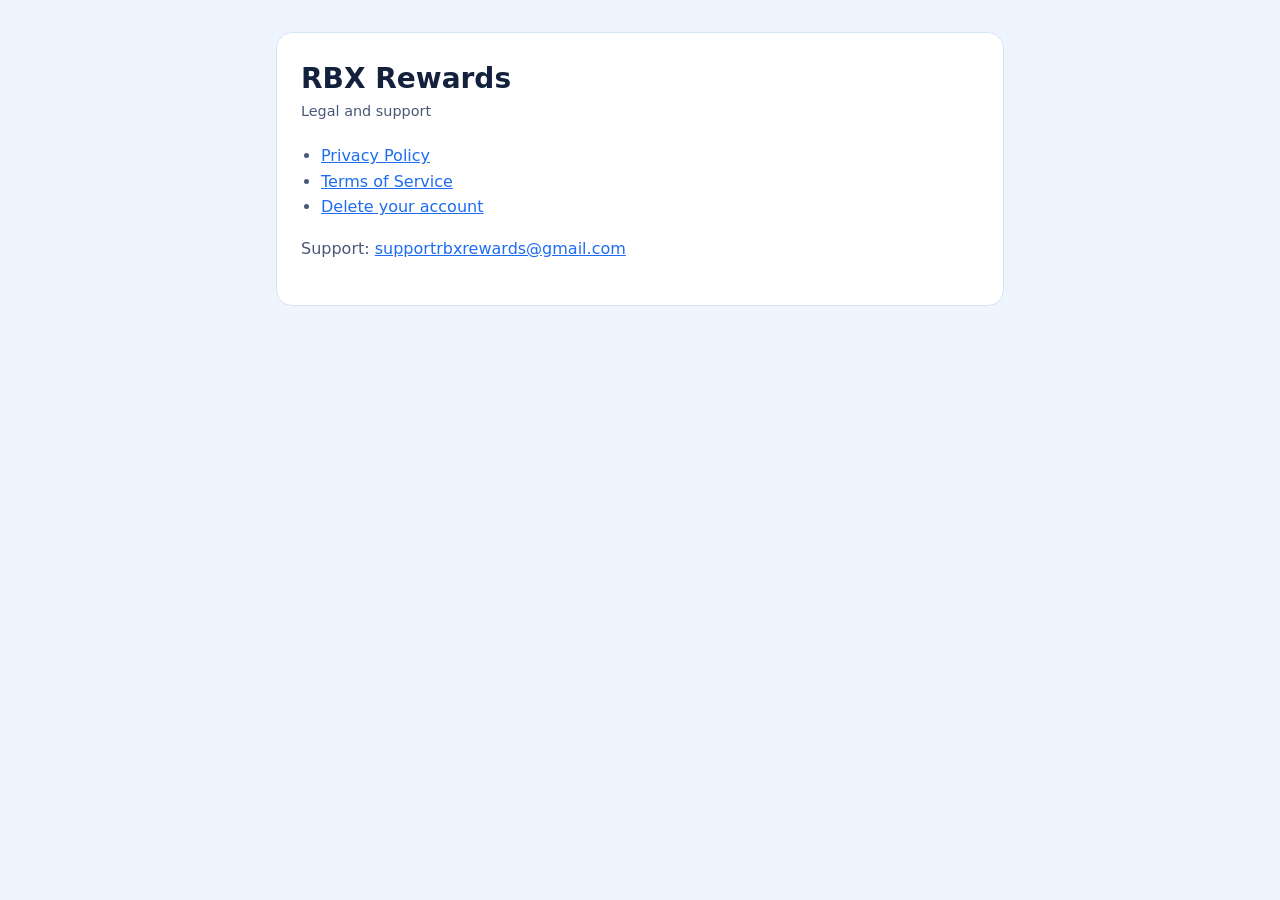
==== index.html @ 6c6a877f "Privacy policy, terms and account deletion pages for RBX Rewards Co-Authored-By: Claude Opus 5.5 <no" ====
<!doctype html>
<html lang="en">
<head>
<meta charset="utf-8">
<meta name="viewport" content="width=device-width, initial-scale=1">
<title>RBX Rewards Legal</title>
<link rel="stylesheet" href="legal.css">
</head>
<body>
<main><article>
<h1>RBX Rewards</h1>
<p class="meta">Legal and support</p>
<ul>
  <li><a href="privacy.html">Privacy Policy</a></li>
  <li><a href="terms.html">Terms of Service</a></li>
  <li><a href="delete-account.html">Delete your account</a></li>
</ul>
<p>Support: <a href="mailto:supportrbxrewards@gmail.com">supportrbxrewards@gmail.com</a></p>
</article></main>
</body>
</html>
---- legal.css ----
:root { --bg: #eef5ff; --card: #ffffff; --text: #14213d; --muted: #4a5878; --accent: #1d6cf2; --border: #d6e2f5; }
@media (prefers-color-scheme: dark) { :root { --bg: #0e1626; --card: #16213a; --text: #e8eefc; --muted: #a9b6d3; --accent: #6ea1ff; --border: #263452; } }
* { box-sizing: border-box; }
body { margin: 0; background: var(--bg); color: var(--text); font: 16px/1.6 system-ui, -apple-system, 'Segoe UI', Roboto, sans-serif; }
main { max-width: 760px; margin: 0 auto; padding: 32px 16px 64px; }
article { background: var(--card); border: 1px solid var(--border); border-radius: 16px; padding: 28px 24px; }
h1 { margin: 0 0 4px; font-size: 1.75rem; line-height: 1.25; }
h2 { margin: 28px 0 8px; font-size: 1.15rem; }
p, li { color: var(--muted); }
ul { padding-left: 1.25rem; }
a { color: var(--accent); }
.meta { margin: 0 0 20px; font-size: 0.9rem; }
nav { margin-top: 24px; font-size: 0.9rem; display: flex; gap: 16px; flex-wrap: wrap; }
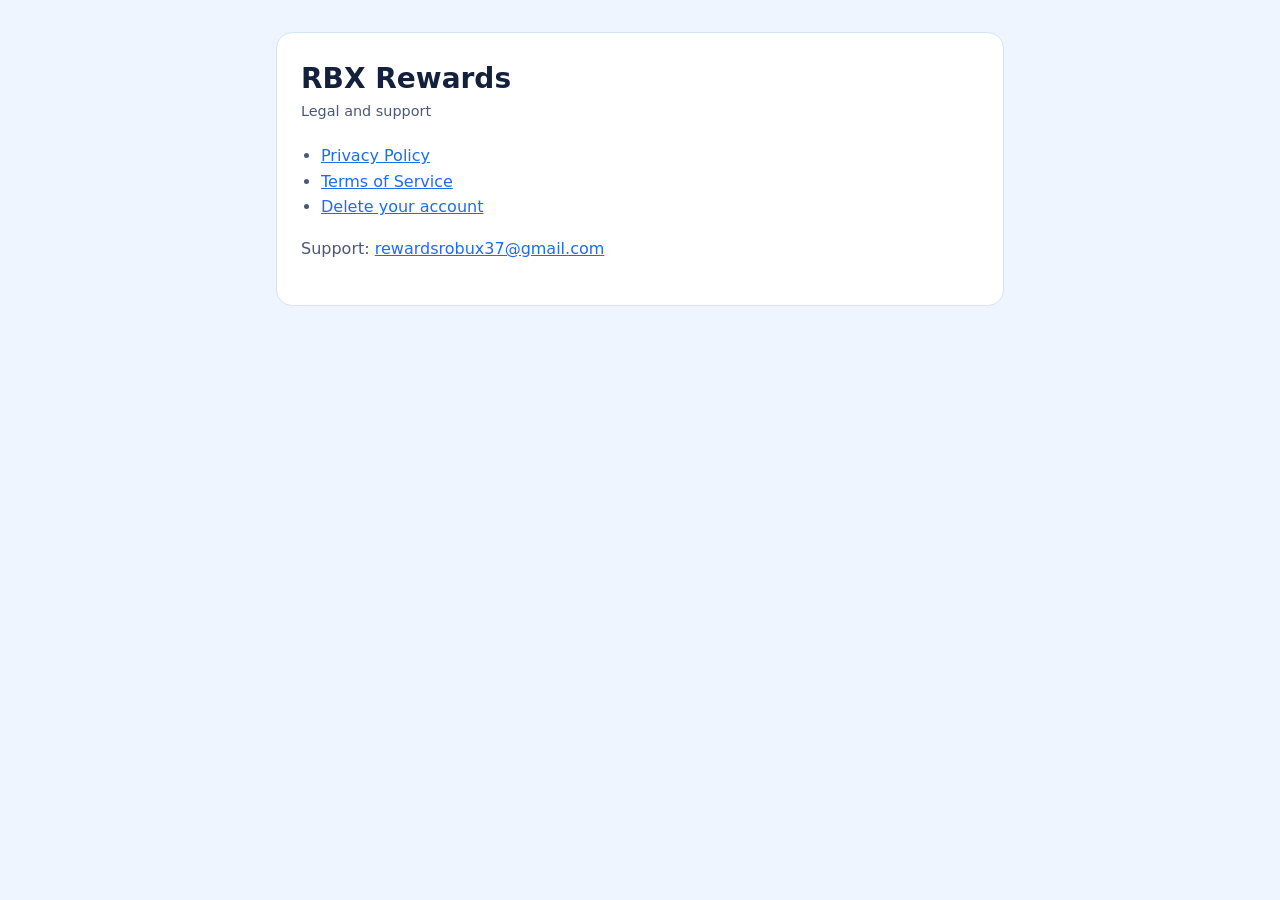
==== commit 57355c51: "Use rewardsrobux37@gmail.com as the support contact Co-Authored-By: Claude Opus 5.5 <noreply@anthrop" ====
--- a/index.html
+++ b/index.html
@@ -15,7 +15,7 @@
   <li><a href="terms.html">Terms of Service</a></li>
   <li><a href="delete-account.html">Delete your account</a></li>
 </ul>
-<p>Support: <a href="mailto:supportrbxrewards@gmail.com">supportrbxrewards@gmail.com</a></p>
+<p>Support: <a href="mailto:rewardsrobux37@gmail.com">rewardsrobux37@gmail.com</a></p>
 </article></main>
 </body>
 </html>
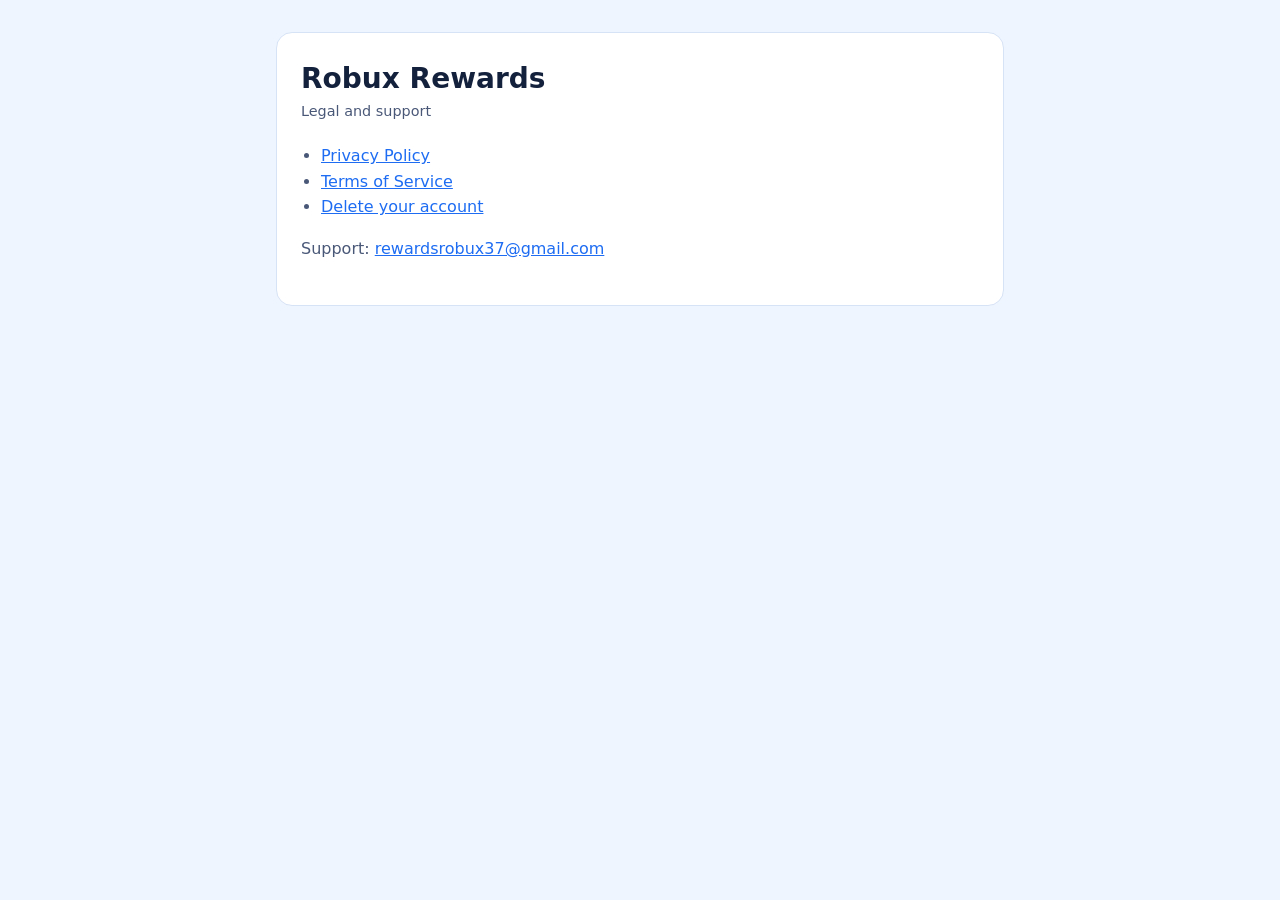
==== commit 2e06d0b7: "Rename to Robux Rewards; add country-based rates, sign-in and 30-day gift card rules Co-Authored-By:" ====
--- a/index.html
+++ b/index.html
@@ -3,12 +3,12 @@
 <head>
 <meta charset="utf-8">
 <meta name="viewport" content="width=device-width, initial-scale=1">
-<title>RBX Rewards Legal</title>
+<title>Robux Rewards Legal</title>
 <link rel="stylesheet" href="legal.css">
 </head>
 <body>
 <main><article>
-<h1>RBX Rewards</h1>
+<h1>Robux Rewards</h1>
 <p class="meta">Legal and support</p>
 <ul>
   <li><a href="privacy.html">Privacy Policy</a></li>
